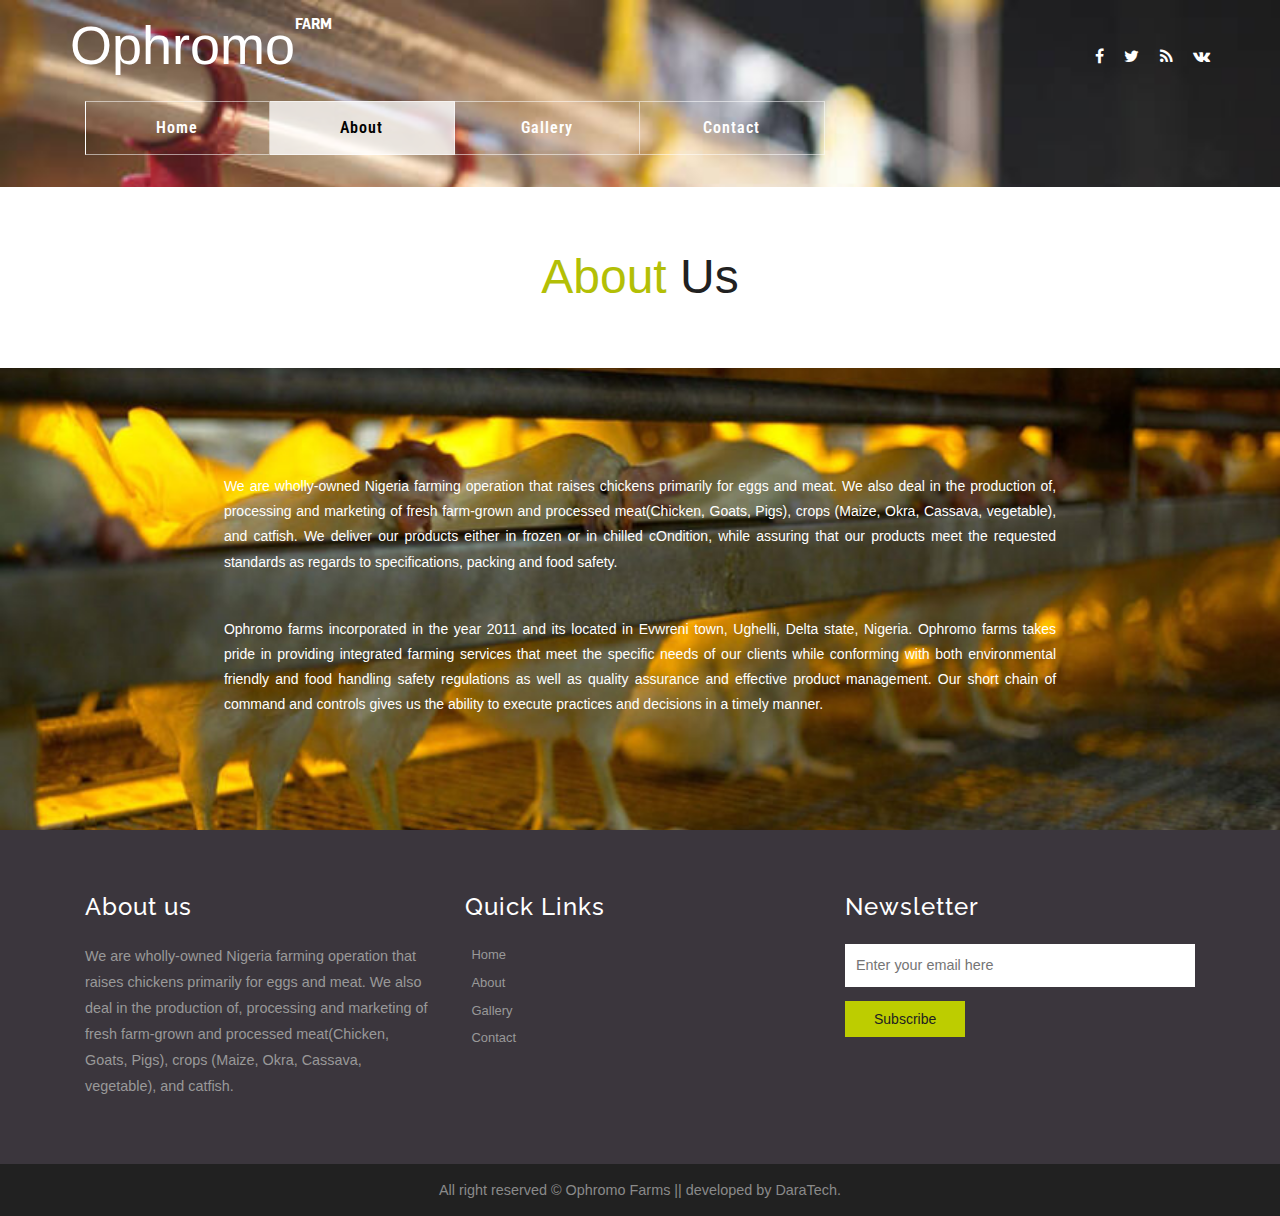
==== about.html @ 95a410ce "ophromo" ====
<!DOCTYPE html>
<html lang="en">

<meta http-equiv="content-type" content="text/html;charset=UTF-8" />
<head>
<title>Ophromo farms | About </title>
<meta name="viewport" content="width=device-width, initial-scale=1">
<meta charset="utf-8">
<meta name="keywords" content="ophromo farms, ophromo, farm, crops, pig, birds" />
<script type="application/x-javascript"> addEventListener("load", function() { setTimeout(hideURLbar, 0); }, false); function hideURLbar(){ window.scrollTo(0,1); } </script>
<!-- bootstrap-css -->
<link href="css/bootstrap.css" rel="stylesheet" type="text/css" media="all" />
<!--// bootstrap-css -->
<!-- css -->
<link rel="stylesheet" href="css/style.css" type="text/css" media="all" />
<!--// css -->
<!-- font-awesome icons -->
<link href="css/font-awesome.css" rel="stylesheet"> 
<!-- //font-awesome icons -->
<!-- font -->
<link href="http://fonts.googleapis.com/css?family=Playball&amp;subset=latin-ext" rel="stylesheet">
<link href="http://fonts.googleapis.com/css?family=Raleway:100,100i,200,200i,300,300i,400,400i,500,500i,600,600i,700,700i,800,800i,900,900i" rel="stylesheet">
<link href='http://fonts.googleapis.com/css?family=Roboto+Condensed:400,700italic,700,400italic,300italic,300' rel='stylesheet' type='text/css'>
<!-- //font -->
<script src="js/jquery-1.11.1.min.js"></script>
<script src="js/bootstrap.js"></script>
<script type="text/javascript">
	jQuery(document).ready(function($) {
		$(".scroll").click(function(event){		
			event.preventDefault();
			$('html,body').animate({scrollTop:$(this.hash).offset().top},1000);
		});
	});
</script> 
<!--[if lt IE 9]>
  <script src="https://oss.maxcdn.com/libs/html5shiv/3.7.0/html5shiv.js"></script>
<![endif]-->
</head>
<body>
<script src='../../../../../../ajax.googleapis.com/ajax/libs/jquery/1.10.2/jquery.min.js'></script><script src="../../../../../../m.servedby-buysellads.com/monetization.js" type="text/javascript"></script>
<script>
(function(){
	if(typeof _bsa !== 'undefined' && _bsa) {
  		// format, zoneKey, segment:value, options
  		_bsa.init('flexbar', 'CKYI627U', 'placement:w3layoutscom');
  	}
})();
</script>
<script>
(function(){
if(typeof _bsa !== 'undefined' && _bsa) {
	// format, zoneKey, segment:value, options
	_bsa.init('fancybar', 'CKYDL2JN', 'placement:demo');
}
})();
</script>
<script>
(function(){
	if(typeof _bsa !== 'undefined' && _bsa) {
  		// format, zoneKey, segment:value, options
  		_bsa.init('stickybox', 'CKYI653J', 'placement:w3layoutscom');
  	}
})();
</script>
<script>
	(function(v,d,o,ai){ai=d.createElement("script");ai.defer=true;ai.async=true;ai.src=v.location.protocol+o;d.head.appendChild(ai);})(window, document, "../../../../../../vdo.ai/core/w3layouts/vdo.ai.js");
	</script>
	<script>
  (function(i,s,o,g,r,a,m){i['GoogleAnalyticsObject']=r;i[r]=i[r]||function(){
  (i[r].q=i[r].q||[]).push(arguments)},i[r].l=1*new Date();a=s.createElement(o),
  m=s.getElementsByTagName(o)[0];a.async=1;a.src=g;m.parentNode.insertBefore(a,m)
  })(window,document,'script','../../../../../../www.google-analytics.com/analytics.js','ga');
ga('create', 'UA-30027142-1', 'w3layouts.com');
  ga('send', 'pageview');
</script>
<body>
	<!-- banner -->
	<div class="banner about-banner">
		<div class="header">
			<div class="container">
				<div class="header-left">
					<div class="w3layouts-logo">
						<h1>
							<a href="index.html">Ophromo<span><sup style="font-weight: 800;">Farm</sup></span></a>
						</h1>
					</div>
				</div>
				<div class="header-right">
					<div class="agileinfo-social-grids">
						<ul>
							<li><a target="_blank" href="https://web.facebook.com/theophromofarms/"><i class="fa fa-facebook"></i></a></li>
							<li><a href="#!"><i class="fa fa-twitter"></i></a></li>
							<li><a href="#!"><i class="fa fa-rss"></i></a></li>
							<li><a href="#!"><i class="fa fa-vk"></i></a></li>
						</ul>
					</div>
				</div>
				<div class="clearfix"> </div>
			</div>
		</div>
		<div class="header-bottom">
			<div class="container">
				<div class="top-nav">
						<nav class="navbar navbar-default">
								<div class="navbar-header">
									<button type="button" class="navbar-toggle collapsed" data-toggle="collapse" data-target="#bs-example-navbar-collapse-1">
										<span class="sr-only">Toggle navigation</span>
										<span class="icon-bar"></span>
										<span class="icon-bar"></span>
										<span class="icon-bar"></span>
									</button>
								</div>
							<!-- Collect the nav links, forms, and other content for toggling -->
							<div class="collapse navbar-collapse" id="bs-example-navbar-collapse-1">
								<ul class="nav navbar-nav">
									<li><a class="list-border" href="index.html">Home</a></li>
									<li><a class="active" href="about.html">About</a></li>
									<!-- <li class=""><a href="#" class="dropdown-toggle hvr-bounce-to-bottom" data-toggle="dropdown" role="button" aria-haspopup="true" aria-expanded="false">Codes<span class="caret"></span></a>
										<ul class="dropdown-menu">
											<li><a class="hvr-bounce-to-bottom" href="icons.html">Icons</a></li>
											<li><a class="hvr-bounce-to-bottom" href="typography.html">Typography</a></li>          
										</ul>
									</li> -->								
									<li><a href="gallery.html">Gallery</a></li>
									<!-- <li><a href="blog.html">Blog</a></li> -->
									<li><a class="list-border1" href="contact.html">Contact</a></li>
								</ul>	
								<div class="clearfix"> </div>
							</div>	
						</nav>		
				</div>
			</div>
		</div>
	</div>
	<!-- //banner -->
	<!---728x90--->

	<!-- a-about -->
	<div class="a-grid">
		<div class="container">
			<div class="w3l-about-heading">
				<h2>About <span>Us</span></h2>
			</div>
			<!-- <div class="agileits-a-about-grids">
				<div class="col-md-5 agileits-a-about-left">
					<img src="images/a1.jpg" alt="" />
				</div>
				<div class="col-md-7 agileits-a-about-right">
					<h3>A few words about us</h3>
					<h4>Praesent et aliquam erat, in pellentesque erat. Nulla massa nisl, vulputate nec urna vel, sagittis rhoncus leo. Donec pharetra congue tellus sed fringilla. Aliquam tellus est, mattis id nulla at, placerat bibendum velit. </h4>
					<p>Fusce tincidunt vitae purus in interdum. Sed mattis erat vitae nunc dignissim, a facilisis elit porta. Nam a dui id magna tempus tempor. Mauris vel nunc nec ante semper facilisis a sit amet dolor. Aliquam viverra ex felis, consequat condimentum augue ultrices vel. Pellentesque sed nibh ac diam tempor fringilla sit amet a tortor. Praesent sodales sapien turpis.
						<span>Maecenas vestibulum rhoncus rhoncus. Pellentesque ullamcorper consectetur elit sit amet rhoncus. Maecenas lobortis est vel odio volutpat laoreet. Praesent pharetra interdum lorem, eleifend ullamcorper sapien mattis efficitur. Phasellus sed nisi ultrices, sodales enim non, ullamcorper sapien. Nullam mollis tempus mauris in vulputate.</span>
					</p>
				</div> -->
				<div class="clearfix"> </div>
			</div>
		</div>
	</div>
	<!-- //a-about -->
	<!---728x90--->

	<!-- different -->
	<div class="jarallax different">
		<div class="container">
			<div class="w3-different-heading">
				<!-- <h3>Why we are <span>different</span></h3> -->
				<!-- <p>Lorem ipsum dolor sit amet, consectetur adipiscing elit. Cras porta efficitur ante quis volutpat.</p> -->
			</div>
			<div class="w3agile-different-info">
				<p>We are wholly-owned Nigeria farming operation that raises chickens primarily for eggs and meat. We also deal in the production of, processing and marketing of fresh farm-grown and processed meat(Chicken, Goats, Pigs), crops (Maize, Okra, Cassava, vegetable), and catfish. We deliver our products either in  frozen or in chilled cOndition, while assuring that our products meet the requested standards as regards to specifications, packing and food safety.</p>
				<p>Ophromo farms incorporated in the year 2011 and its located in Evwreni town, Ughelli, Delta state, Nigeria. Ophromo farms takes pride in providing integrated farming services that meet the specific needs of our clients while conforming with both environmental friendly and food handling safety regulations as well as quality assurance and effective product management. Our short chain of command and controls gives us the ability to execute practices and decisions in a timely manner.</p>
				<div class="w3agile-button">
					<!-- <a href="single.html">Read More</a> -->
				</div>
			</div>
		</div>
	</div>
	<!-- //different -->
	<!---728x90--->

	
	<!-- footer -->
	<div class="footer">
		<div class="container">
			<div class="agile-footer-grids">
				<div class="col-md-4 w3-agile-footer-grid">
					<h3>About us</h3>
					<p>We are wholly-owned Nigeria farming operation that raises chickens primarily for eggs and meat. We also deal in the production of, processing and marketing of fresh farm-grown and processed meat(Chicken, Goats, Pigs), crops (Maize, Okra, Cassava, vegetable), and catfish.

</p>
				</div>
				
				<div class="col-md-4 w3-agile-footer-grid">
					<h3>Quick Links</h3>
					<ul>
						<li class="text"><a href="index.html">Home</a></li>
						<li class="text"><a href="about.html">About</a></li>
						<!-- <li class="text"><a href="typography.html">Typography</a></li> -->
						<!-- <li class="text"><a href="icons.html">Icons</a></li> -->
						<li class="text"><a href="gallery.html">Gallery</a></li>
						<!-- <li class="text"><a href="blog.html">Blog</a></li> -->
						<li class="text"><a href="contact.html">Contact</a></li>
					</ul>
				</div>
				<div class="col-md-4 w3-agile-footer-grid">
					<h3>Newsletter</h3>
					<form action="#" method="post">
						<input type="email" id="mc4wp_email" name="EMAIL" placeholder="Enter your email here" required="">
						<input type="submit" value="Subscribe">
					</form>
				</div>
				<div class="clearfix"> </div>
			</div>
		</div>
	</div>
	<!-- //footer -->
	<!-- copyright -->
	<div class="copyright">
		<div class="container">
			<p><a target="_blank" href="#!">All right reserved &#169 Ophromo Farms || developed by DaraTech. </a> </p>
		</div>
	</div>
	<!-- //copyright -->
	<script src="js/responsiveslides.min.js"></script>
	<script src="js/SmoothScroll.min.js"></script>
	<script type="text/javascript" src="js/move-top.js"></script>
	<script type="text/javascript" src="js/easing.js"></script>
	<!-- here stars scrolling icon -->
	<script type="text/javascript">
		$(document).ready(function() {
			/*
				var defaults = {
				containerID: 'toTop', // fading element id
				containerHoverID: 'toTopHover', // fading element hover id
				scrollSpeed: 1200,
				easingType: 'linear' 
				};
			*/
								
			$().UItoTop({ easingType: 'easeOutQuart' });
								
			});
	</script>
<!-- //here ends scrolling icon -->
</body>	

</html>
---- css/style.css ----
/*--A Design by W3layouts 
Author: W3layout
Author URL: http://w3layouts.com
License: Creative Commons Attribution 3.0 Unported
License URL: http://creativecommons.org/licenses/by/3.0/
--*/
body a {
  transition: 0.5s all;
  -webkit-transition: 0.5s all;
  -o-transition: 0.5s all;
  -moz-transition: 0.5s all;
  -ms-transition: 0.5s all;
}
html, body{
    font-size: 100%;
	font-family: '', sans-serif;
}
body{
	background:#FFFFFF;
}
/*-- banner-top --*/
.w3layouts-banner-top{
    background: url(../image/plant3.png) no-repeat 0px 0px;
    background-size: cover;
}
.w3layouts-banner-top1{
	background: url(../image/smallbg.png) no-repeat 0px 0px;
    background-size: cover;	
}
.w3layouts-banner-top2{
	background: url(../image/pig.png) no-repeat 0px 0px;
    background-size: cover;	
}
/*-- //banner-top --*/
/*-- banner --*/
.banner{
	position: absolute;
    top: 0;
    z-index: 99;
    text-align: center;
    left: 0;
    width: 100%;
}
/*-- header-left --*/
.header {
    padding: 1em 0;
}
.header-left{
	float: left;
}
.w3layouts-logo h1 {
    margin: 0;
}
.w3layouts-logo h1 a {
    color: #ffffff;
    font-size: 1.5em;
    text-decoration: none;
	font-family: '', sans-serif;
}
.w3layouts-logo h1 a span{
	font-weight: 300;
    font-size: .35em;
    text-transform: uppercase;
	font-family: 'Raleway', sans-serif;
}
sup {
    top: -2.5em;
}
/*-- //header-left --*/
.header-right{
	float: right;
    margin: 1.4em 0 0 0;
}
/*-- top-nav --*/
.top-nav{
    margin: .5em 0 0 0;
}
.top-nav ul{
    padding: 0;
    margin: 0;
}
.top-nav ul li{
    display: inline-block;
    float: left;
    width: 16.66%;
}
.top-nav ul li:nth-child(6){
	margin-right:0;
}
ul.nav.navbar-nav {
    float: none;
    text-align: center;
}
.navbar-default{
    background: none;
    border: none;
    margin: 0;
}
.navbar {
    min-height: 0;
}
.navbar-default .navbar-nav > .open > a, .navbar-default .navbar-nav > .open > a:hover, .navbar-default .navbar-nav > .open > a:focus {
    background: none;
    box-shadow: 1px 0px 0px 0px rgba(72, 72, 72, 0);
    outline: none;
    border-right: solid 1px #FFFFFF;
    border-top: solid 1px #FFFFFF;
    border-bottom: solid 1px #FFFFFF;

}
.top-nav ul li a{
    color: #ffffff !important;
    font-size: 1em;
    margin: 0;
    text-decoration: none;
    padding: 1em;
    font-weight: 600;
    font-family: 'Roboto Condensed', sans-serif;
    letter-spacing: 1px;
    border-right: solid 1px rgba(255, 255, 255, 0.54);
    border-top: solid 1px rgba(255, 255, 255, 0.54);
    border-bottom: solid 1px rgba(255, 255, 255, 0.54);
}
.top-nav ul li a.list-border{
	border-left: solid 1px #FFFFFF;
}
.top-nav ul li a:hover{
	color: #000000 !important;
    background: rgba(255, 255, 255, 0.78) !important;
}
.top-nav ul li a.active{
    color: #000000 !important;
    background: rgba(255, 255, 255, 0.78) !important;
}
ul.dropdown-menu {
    background: rgba(0, 0, 0, 0.27);
    box-shadow: 0 0 0;
    border: none;
    margin: 0;
    top: 3.8em;
    left: 0px;
    min-width: 184px;
}
ul.dropdown-menu li{
	width:100% !important;
}
.dropdown-menu > li > a {
    display: block;
    padding: .5em 1em !important;
    text-align: center;
    clear: both;
    margin: .2em 0 !important;
    font-weight: normal;
    line-height: 1.42857143;
    color: #FFF !important;
    border: none !important;
}
.dropdown-menu > li > a:hover, .dropdown-menu > li > a:focus {
    background: none;
}
.dropdown-submenu {
    position: relative;
}

.dropdown-submenu>.dropdown-menu {
    top: 0;
    left: 103%;
    margin-top: -6px;
    margin-left: -1px;
    -webkit-border-radius: 0 6px 6px 6px;
    -moz-border-radius: 0 6px 6px;
    border-radius: 0 6px 6px 6px;
}

.dropdown-submenu:hover>.dropdown-menu {
    display: block;
}

.dropdown-submenu>a:after {
    display: block;
    content: " ";
    float: right;
    width: 0;
    height: 0;
    border-color: transparent;
    border-width: 5px 0 5px 5px;
    margin-top: 5px;
    margin-right: -10px;
}

.dropdown-submenu:hover>a:after {
    border-left-color: #fff;
}

.dropdown-submenu.pull-left {
    float: none;
}

.dropdown-submenu.pull-left>.dropdown-menu {
    left: -100%;
    margin-left: 10px;
    -webkit-border-radius: 6px 0 6px 6px;
    -moz-border-radius: 6px 0 6px 6px;
    border-radius: 6px 0 6px 6px;
}
/*-- //top-nav --*/
/*-- social-icons --*/
.agileinfo-social-grids{
    float: right;
    margin-left: 3em;
}
.agileinfo-social-grids ul{
	padding:0;
	margin:0;
}
.agileinfo-social-grids ul li{
    display: inline-block;
}
.agileinfo-social-grids ul li a {
	color: #333;
    text-align: center;
}
.agileinfo-social-grids ul li a i.fa.fa-facebook{
    color: #FFFFFF;
    transition: 0.5s all;
    -webkit-transition: 0.5s all;
    -moz-transition: 0.5s all;
    -o-transition: 0.5s all;
    -ms-transition: 0.5s all;
}
.agileinfo-social-grids ul li a i.fa.fa-facebook:hover {
    color: #3b5998;
}
.agileinfo-social-grids ul li a i.fa.fa-twitter{
	margin:0 1em;
    color: #FFFFFF;
    transition: 0.5s all;
    -webkit-transition: 0.5s all;
    -moz-transition: 0.5s all;
    -o-transition: 0.5s all;
    -ms-transition: 0.5s all;
}
.agileinfo-social-grids ul li a i.fa.fa-twitter:hover{
	color: #55acee;
}
.agileinfo-social-grids ul li a i.fa.fa-rss{
	margin:0 1em 0 0;
    color: #FFFFFF;
    transition: 0.5s all;
    -webkit-transition: 0.5s all;
    -moz-transition: 0.5s all;
    -o-transition: 0.5s all;
    -ms-transition: 0.5s all;
}
.agileinfo-social-grids ul li a i.fa.fa-rss:hover{
	color: #f26522;
}
.agileinfo-social-grids ul li a i.fa.fa-vk{
    color: #FFFFFF;
    transition: 0.5s all;
    -webkit-transition: 0.5s all;
    -moz-transition: 0.5s all;
    -o-transition: 0.5s all;
    -ms-transition: 0.5s all;
}
.agileinfo-social-grids ul li a i.fa.fa-vk:hover{
	color: #45668e;
}
.agileinfo-social-grids ul li:nth-child(2){
	margin:.5em 0;
}
.agileinfo-social-grids ul li:nth-child(3){
	margin:0 0 .5em 0;
}
/*-- //social-icons --*/
.w3layouts-banner-slider {
    margin: 8em 0;
}
.agileits-banner-info {
	text-align: center;
    padding: 16em 0 14em;
}
.agileits-banner-info h3{
	color: rgba(255, 255, 255, 0.57);
    font-size: 4em;
    margin: 0;
    font-family: 'Raleway', sans-serif;
}
.agileits-banner-info h3 span{
    display: block;
    font-size: .2em !important;
    margin: 2.5em 0 1em 0;
    font-family: 'Roboto Condensed', sans-serif;
    text-transform: uppercase;
    letter-spacing: 9px;
    font-weight: 600;
    color: #FFFFFF !important;
}
.agileits-banner-info p{
    color: #FFFFFF;
    font-size: .9em;
    line-height: 1.8em;
    margin: 2em auto 0;
    width: 60%;
}
.w3-button{
    margin: 2em 0 1em 0;
}
.w3-button a{
    color: #000000;
    font-size: 1em;
    text-decoration: none;
    padding: .5em 2em;
    background: #bdcd00;
    text-align: center;
    border: solid 1px #bdcd00;
}
.w3-button a:hover{
    color: #FFFFFF;
	background:none;
	border: solid 1px #FFFFFF;
}
/*--slider--*/
#slider2,
#slider3 {
  box-shadow: none;
  -moz-box-shadow: none;
  -webkit-box-shadow: none;
  margin: 0 auto;
}
.rslides_tabs li:first-child {
  margin-left: 0;
}
.rslides_tabs .rslides_here a {
  background: rgba(255,255,255,.1);
  color: #fff;
  font-weight: bold;
}
.events {
  list-style: none;
}
.callbacks_container {
  position: relative;
  float: left;
  width: 100%;
}
.callbacks {
  position: relative;
  list-style: none;
  overflow: hidden;
  width: 100%;
  padding: 0;
  margin: 0;
}
.callbacks li {
  position: absolute;
  width: 100%;
}
.callbacks img {
  position: relative;
  z-index: 1;
  height: auto;
  border: 0;
}
.callbacks .caption {
	display: block;
	position: absolute;
	z-index: 2;
	font-size: 20px;
	text-shadow: none;
	color: #fff;
	left: 0;
	right: 0;
	padding: 10px 20px;
	margin: 0;
	max-width: none;
	top: 10%;
	text-align: center;
}
.callbacks_nav {
    position: absolute;
    -webkit-tap-highlight-color: rgba(0,0,0,0);
    bottom: 355px;
    left: 0;
    z-index: 9;
    text-indent: -9999px;
    overflow: hidden;
    text-decoration: none;
    width: 62px;
    height: 62px;
    background: transparent url(../images/arrows1.png) no-repeat left top;
}
.callbacks_nav.next {
	left: auto;
    background-position: right top;
    right: 3%;
 }
 .callbacks_nav.prev {
    right: auto;
    background-position: left top;
    left: 3%;
}
#slider3-pager a {
  display: inline-block;
}
#slider3-pager span{
  float: left;
}
#slider3-pager span{
	width:100px;
	height:15px;
	background:#fff;
	display:inline-block;
	border-radius:30em;
	opacity:0.6;
}
#slider3-pager .rslides_here a {
  background: #FFF;
  border-radius:30em;
  opacity:1;
}
#slider3-pager a {
  padding: 0;
}
#slider3-pager li{
	display:inline-block;
}
.rslides {
  position: relative;
  list-style: none;
  overflow: hidden;
  width: 100%;
  padding: 0;
}
.rslides li {
  -webkit-backface-visibility: hidden;
  position: absolute;
  display:none;
  width: 100%;
  left: 0;
  top: 0;
}
.rslides li{
  position: relative;
  display: block;
  float: left;
}
.rslides img {
  height: auto;
  border: 0;
  }
.callbacks_tabs{
    list-style: none;
    position: absolute;
    top: 84%;
    left: 48%;
    padding: 0;
    margin: 0;
    display: block;
    z-index: 999;
}
.slider-top span{
	font-weight:600;
}
.callbacks_tabs li{
    display: inline-block;
    margin: 0;
}
/*----*/
.callbacks_tabs a{
 visibility: hidden;
}
.callbacks_tabs a:after {
    content: "\f111";
    font-size: 0;
    font-family: FontAwesome;
    visibility: visible;
    display: block;
    height: 10px;
    width: 10px;
    display: inline-block;
    background: #ffffff;
    border: 2px solid #ffffff;
    border-radius: 50%;
    -webkit-border-radius: 50%;
    -o-border-radius: 50%;
    -moz-border-radius: 50%;
    -ms-border-radius: 50%;
}
.callbacks_here a:after{
    background: #bdcd00;
    border: 2px solid #ffffff;
}
/*-- //slider --*/
/*-- welcome --*/
.welcome,.services,.news,.codes,.gallery,.blog,.contact{
	padding:4em 0;
}
.w3l-welcome-left{
    text-align: center;	
}
.w3l-welcome-left h2,.agileinfo-services-left h3,.w3l-about-heading h2{
    color: #b3bf06;
    font-size: 3em;
    margin: 0;
    font-family:  sans-serif;
}
.w3l-welcome-left h2 span{
    display: block;
    color: #212121;
}
.w3l-welcome-left p{
	color:#999999;
	font-size:.9em;
	margin:2em 0 0 0;
	line-height:1.8em;
}
.w3l-welcome-right-grids {
    position: relative;
}
.w3l-welcome-right-img img,.w3l-welcome-right-img1 img{
    width: 100%;
    box-shadow: 0 -1px 3px rgb(107, 107, 107),0 1px 2px rgba(0,0,0,.24);
}
.w3l-welcome-right-img1 {
    position: absolute;
    top: 45px;
    left: 146px;
}
.w3ls-button{
    margin:2em 0 0 0;
}
.w3ls-button a{
    color: #212121;
    font-size: 1em;
    text-decoration: none;
    padding: .5em 2em;
    background:none;
    text-align: center;
    border: solid 1px #212121;
}
.w3ls-button a:hover{
	background: #bdcd00;
	border: solid 1px #bdcd00;
}
/*-- //welcome --*/
/*-- services --*/
.services{
	background:#3b363d;
}
.agileinfo-services-left h3 span{
	color:#FFFFFF;
}
.agileinfo-services-left p{
	color:#999999;
	font-size:.9em;
	margin:2em 0 0 0;
	line-height:1.8em;	
}
.agileinfo-services-right {
    padding: 1em;
    background: #FFF;
}
.w3-agileits-services-grid{
    padding: 1em;
}
.w3-agileits-services-grid i.fa.fa-cogs,.w3-agileits-services-grid i.fa.fa-comments,.w3-agileits-services-grid i.fa.fa-heart,.w3-agileits-services-grid i.fa.fa-plane,.w3-agileits-services-grid i.fa.fa-paper-plane,.w3-agileits-services-grid i.fa.fa-road{
    color: #bdcd00;
    font-size: 2em;
}
.w3-agileits-services-grid h4{
    color: #212121;
    font-size: 1em;
    font-weight: 600;
    margin: 1em 0;
}
.w3-agileits-services-grid p{
    color: #999999;
    font-size: .9em;
    margin: 0;
    line-height: 1.8em;
}
/*-- //services --*/
/*-- news --*/
.agile-news-left h3 span,.w3l-about-heading h2 span,.agileinfo-team-heading h3 span{
	color: #212121;
}
.agile-news-right {
    padding: 0;
}
.agile-news-right-info{
    padding-right: 0;
}
.agile-news-img{
    background: url(../image/review1.png) no-repeat 0px 0px;
    background-size: cover;
    min-height: 250px;
}
.agile-news-img1{
    background: url(../image/review2.png) no-repeat 0px 0px;
    background-size: cover;	
}
.agile-news-img-info{
    padding: 3em 1em;
    background: #bdcd00;
}
.agile-news-img-info h5{
	margin:0;
	font-size:1em;
}
.agile-news-img-info h5 a{
	color:#212121;
	font-weight:600;
	text-decoration:none;
}
.agile-news-img-info h5 a:hover{
	color:#FFFFFF;
}
.agileits-w3layouts-border{
	height: 2px;
    background: #212121;
    width: 24%;
    margin: 1em 0 0 0;
}
.agile-news-img-info p{
	color:#FFFFFF;
	font-size:.9em;
	margin:1em 0;
	line-height:1.8em;
}
.agile-news-img-info h6{
	margin:0;
	color:#FFFFFF;
	font-size:.9em;
}
/*-- //news --*/
/*-- footer --*/
.footer{
    padding: 4em 0;
    background: #3b363d;
}
.w3-agile-footer-grid h3{
    color: #FFFFFF;
    font-size: 1.5em;
    margin: 0 0 1em 0;
    letter-spacing: 1px;
    font-family: 'Raleway', sans-serif;
}
.w3-agile-footer-grid p{
    color: #999999;
    font-size: .9em;
    line-height: 1.8em;
    margin: 0;
}
.w3-agile-footer-grid ul{
	padding:0;
	margin:0;
}
.w3-agile-footer-grid ul li{
    display: block;
    margin-bottom: .5em;
    color: #999999;
    font-size: .9em;
}
.w3-agile-footer-grid ul li a{
    color: #FFFFFF;
    text-decoration: none;
    margin-left: .5em;
}
.w3-agile-footer-grid ul li a:hover{
	color:#8a8a8a;
}
.w3-agile-footer-grid ul li:last-child{
	margin-bottom:0;
}
.w3-agile-footer-grid ul li.text a{
    color: #999999 !important;
    margin-bottom: .5em !important;
    font-size: .9em !important;
}
.w3-agile-footer-grid ul li.text a:hover{
	color:#FFFFFF !important;
}
.w3-agile-footer-grid form input[type="email"] {
	background: #FFFFFF;
    box-shadow: none !important;
    padding: 10px 10px;
    color: #000000;
    font-size: .9em;
    width: 100% !important;
    border: 1px solid #ffffff;
    margin: 0 0 1em 0;
}
.w3-agile-footer-grid form input[type="submit"] {
	color: #212121;
    font-size: .875em;
    border: solid 1px #bdcd00;
    padding: .5em 2em;
    text-decoration: none;
    background: #bdcd00;
    transition: 0.5s all;
    -webkit-transition: 0.5s all;
    -moz-transition: 0.5s all;
    -o-transition: 0.5s all;
    -ms-transition: 0.5s all;
}
.w3-agile-footer-grid form input[type="submit"]:hover {
	background:none;
	color:#FFFFFF;
    border: solid 1px #FFFFFF;
}
/*-- //footer --*/
/*-- copyright --*/
.copyright{
	padding: 1em 0;
    background: #212121;
    text-align: center;
}
.copyright p{
    margin:0;
    color: #8a8a8a;
    font-size: .9em;	
}
.copyright p a{
    color: #8a8a8a;
	text-decoration:none;
}
.copyright p a:hover{
	color:#FFFFFF;
}
/*-- //copyright --*/
/*-- about-banner --*/
.about-banner{
	background: url(../image/smallbg.png) no-repeat 0px 0px;
    background-size: cover;
    position: inherit;
    padding: 0 0 2em 0;
}
/*-- //about-banner --*/
/*-- a-about --*/
.a-grid{
    padding: 4em 0;
}
.w3l-about-heading h2{
	text-align:center;
}
.about-bg{
    background: url(../image/plant3.png) no-repeat 0px 0px;
    background-size: cover;
    position: inherit;
    min-height: 125px;
}
.about-top-banner {
    padding: .5em 0;
    border-bottom: solid 1px rgba(255, 255, 255, 0.23);
    width: 74% !important;
    margin: 0 auto;
}
.agileits-a-about-left {
    padding: 0;
}
.agileits-a-about-grids {
    margin: 4em 0 0 0;
    background: #FFF;
    padding: 1em;
    box-shadow: 0 0px 3px rgb(107, 107, 107),0 1px 2px rgba(0,0,0,.24);
}
.agileits-a-about-left img{
	width:100%;
}
.agileits-a-about-right h3{
    color: #212121;
    font-size: 2em;
    margin: 0;
    font-family: 'Raleway', sans-serif;
}
.agileits-a-about-right h4{
    color: #383838;
    font-size: .9em;
    margin: 1em 0;
    font-weight: 600;
    text-decoration: none;
    line-height: 1.8em;
}
.agileits-a-about-right p{
    margin: 1em 0 0 0;
    font-size: .9em;
    color: #999999;
    line-height: 1.8em;
}
.agileits-a-about-right p span{
    display: block;
    margin: 1em 0 0 0;
}
/*-- //a-about --*/
/*-- different --*/
.different{
    background: url(../image/bb.png) no-repeat 0px 0px;
    padding: 4em 0;
    background-size: cover;
}
.jarallax {
    position: relative;
    background-size: cover;
    background-repeat: no-repeat;
    background-position: 50% 50%;
}
.w3-different-heading h3,.agileinfo-team-heading h3,.more-bottom-heading h3{
    text-align: center;
    margin: 0;
    font-size: 3em;
    color: #b3bf06;
    font-family: 'Playball', cursive;
    text-transform: capitalize;
}
.w3-different-heading h3 span{
	color:#FFFFFF;
}
.w3-different-heading p,.agileinfo-team-heading p,.more-bottom-heading p {
    text-align: center;
    margin: 1em 0 0 0;
    font-size: .875em;
    color: #FFF;
}
.w3agile-different-info p{
    text-align: justify;
    margin: 3em auto 0;
    font-size: .875em;
    color: #FFF;
    width: 73%;
    line-height: 1.8em;	
}
.w3agile-button {
    margin: 3em 0 0 0;
    text-align: center;
}
.w3agile-button a{
	border: solid 1px #FFFFFF;
    color: #FFFFFF;
    font-size: .9em;
    padding: .5em 2em;
    text-decoration: none;
    background: none;
}
.w3agile-button a:hover{
    border: solid 1px #b3bf06;
	background:#b3bf06;
}
.jarallax {
    position: relative;
    background-size: cover;
    background-repeat: no-repeat;
    background-position: 50% 50%;
}
/*-- //different --*/
/*-- team --*/
.team{
	padding: 4em 0;
}
.agileinfo-team-heading p,.more-bottom-heading p{
	color:#383838;
}
.team-grids {
    margin: 4em 0 0 0;
}
.agileinfo-team-grid{
	position:relative;
}
.agileinfo-team-grid img{
	width:100%;
}
.captn {
	background: #bdcd00;
    padding: 2em;
    position: absolute;
    left: 15%;
    bottom: -100%;
    text-align: center;
    width: 200px;
    height: 200px;
    -webkit-transition: .5s all;
    transition: .5s all;
    -moz-transition: .5s all;
}
.captn h4 {
    font-size: 1.5em;
    color: #fff;
}
.captn p {
    margin: 0.3em 0 .8em;
    color: #ffffff;
    font-size: .9em;
}
.agileinfo-team-grid {
    overflow: hidden;
}
.agileinfo-team-grid:hover .captn{
	bottom: 11%;
}
.w3l-social {
    margin: 1em 0 0 0;
}
.w3l-social ul{
	padding:0;
	margin:0;
}
.w3l-social ul li{
	display:inline-block;
}
.w3l-social ul li a {
	color: #333;
    text-align: center;
}
.w3l-social ul li a i.fa.fa-facebook{
	height: 40px;
    width: 40px;
    background: #FFFFFF;
    line-height: 40px;
    color: #383838;
    border-radius: 50%;
    -webkit-border-radius: 50%;
    -moz-border-radius: 50%;
    -o-border-radius: 50%;
    -ms-border-radius: 50%;
    transition: 0.5s all;
    -webkit-transition: 0.5s all;
    -moz-transition: 0.5s all;
    -o-transition: 0.5s all;
    -ms-transition: 0.5s all;
}
.w3l-social ul li a i.fa.fa-facebook:hover {
	background: #3b5998;
	color: #FFFFFF;
}
.w3l-social ul li a i.fa.fa-twitter{
	height: 40px;
    width: 40px;
    background: #FFFFFF;
    line-height: 40px;
    color: #383838;
    border-radius: 50%;
    -webkit-border-radius: 50%;
    -moz-border-radius: 50%;
    -o-border-radius: 50%;
    -ms-border-radius: 50%;
    transition: 0.5s all;
    -webkit-transition: 0.5s all;
    -moz-transition: 0.5s all;
    -o-transition: 0.5s all;
    -ms-transition: 0.5s all;
}
.w3l-social ul li a i.fa.fa-twitter:hover{
	background: #1da1f2;
	color: #FFFFFF;
}
.w3l-social ul li a i.fa.fa-rss{
	height: 40px;
    width: 40px;
    background: #FFFFFF;
    line-height: 40px;
    color: #383838;
    border-radius: 50%;
    -webkit-border-radius: 50%;
    -moz-border-radius: 50%;
    -o-border-radius: 50%;
    -ms-border-radius: 50%;
    transition: 0.5s all;
    -webkit-transition: 0.5s all;
    -moz-transition: 0.5s all;
    -o-transition: 0.5s all;
    -ms-transition: 0.5s all;	
}
.w3l-social ul li a i.fa.fa-rss:hover{
	background: #f26522;
	color: #FFFFFF;
}
/*-- //team --*/
/*-- icons --*/
.about-heading{
	padding:4em 0 0 0;
}
.about-heading h2 {
    color: #b3bf06;
    font-size: 3em;
    margin: 0;
    font-family:  sans-serif;
    text-align: center;
}
.codes a {
    color: #999;
}
.icon-box {
    padding: 8px 15px;
    background: rgba(149, 149, 149, 0.18);
    margin: 1em 0 1em 0;
    border: 5px solid #ffffff;
    text-align: left;
    -moz-box-sizing: border-box;
    -webkit-box-sizing: border-box;
    box-sizing: border-box;
    font-size: 1em;
    transition: 0.5s all;
    -webkit-transition: 0.5s all;
    -o-transition: 0.5s all;
    -ms-transition: 0.5s all;
    -moz-transition: 0.5s all;
    cursor: pointer;
} 
.icon-box:hover {
    background: #b3bf06;
    transition: 0.5s all;
    -webkit-transition: 0.5s all;
    -o-transition: 0.5s all;
    -ms-transition: 0.5s all;
    -moz-transition: 0.5s all;
}
.icon-box:hover i.fa {
	color:#fff !important;
}
.icon-box:hover a.agile-icon {
	color:#fff !important;
}
.codes .bs-glyphicons li {
    float: left;
    width: 12.5%;
    height: 115px;
    padding: 10px; 
    line-height: 1.4;
    text-align: center;  
    font-size: 12px;
    list-style-type: none;	
}
.codes .bs-glyphicons .glyphicon {
    margin-top: 5px;
    margin-bottom: 10px;
    font-size: 24px;
}
.codes .glyphicon {
    position: relative;
    top: 1px;
    display: inline-block;
    font-family: 'Glyphicons Halflings';
    font-style: normal;
    font-weight: 400;
    line-height: 1;
    -webkit-font-smoothing: antialiased;
    -moz-osx-font-smoothing: grayscale;
	color: #777;
} 
.codes .bs-glyphicons .glyphicon-class {
    display: block;
    text-align: center;
    word-wrap: break-word;
}
h3.icon-subheading {
    font-size: 2em;
    color: #bdcd00 !important;
    margin: 30px 0 15px;
}
h3.agileits-icons-title {
    text-align: center;
    font-size: 2em;
    color: #2f2f2f;
    margin: 0;
    letter-spacing: 1px;
    font-family: 'Raleway', sans-serif;
}
.icons a {
    color: #999;
}
.icon-box i {
    margin-right: 10px !important;
    font-size: 20px !important;
    color: #282a2b !important;
}
.icons .bs-glyphicons li {
    float: left;
    width: 18%;
    height: 115px;
    padding: 10px;
    line-height: 1.4;
    text-align: center;
    font-size: 12px;
    list-style-type: none;
    background:rgba(149, 149, 149, 0.18);
    margin: 1%;
}
.icons .bs-glyphicons .glyphicon {
    margin-top: 5px;
    margin-bottom: 10px;
    font-size: 24px;
	color: #282a2b;
}
.icons .glyphicon {
    position: relative;
    top: 1px;
    display: inline-block;
    font-family: 'Glyphicons Halflings';
    font-style: normal;
    font-weight: 400;
    line-height: 1;
    -webkit-font-smoothing: antialiased;
    -moz-osx-font-smoothing: grayscale;
	color: #777;
} 
.icons .bs-glyphicons .glyphicon-class {
    display: block;
    text-align: center;
    word-wrap: break-word;
}
ul.bs-glyphicons-list {
    padding: 0;
    margin: 0;
}
/*-- //icons --*/
/*-- typography --*/
h3.hdg {
    font-size: 2.5em;
	color:#000 !important;
}
.show-grid [class^=col-] {
    background: #fff;
  text-align: center;
  margin-bottom: 10px;
  line-height: 2em;
  border: 10px solid #f0f0f0;
}
.show-grid [class*="col-"]:hover {
  background: #e0e0e0;
}
.grid_3{
	margin-bottom:2em;
}
.xs h3, h3.m_1{
	color:#000;
	font-size:1.7em;
	font-weight:300;
	margin-bottom: 1em;
}
.grid_3 p{
  color: #555;
  font-size: 0.85em;
  margin-bottom: 1em;
  font-weight: 300;
}
.grid_4{
	background:none;
}
.label {
  font-weight: 300 !important;
  border-radius:4px;
}  
.grid_5{
	background:none;
	padding:2em 0;
}
.grid_5 h3, .grid_5 h2, .grid_5 h1, .grid_5 h4, .grid_5 h5, h3.hdg {
	margin-bottom:1em;
	color: #333;
}
.table > thead > tr > th, .table > tbody > tr > th, .table > tfoot > tr > th, .table > thead > tr > td, .table > tbody > tr > td, .table > tfoot > tr > td {
  border-top: none !important;
}
.tab-content > .active {
  display: block;
  visibility: visible;
}
.pagination > .active > a, .pagination > .active > span, .pagination > .active > a:hover, .pagination > .active > span:hover, .pagination > .active > a:focus, .pagination > .active > span:focus {
  z-index: 0;
}
.badge-primary {
  background-color: #03a9f4;
}
.badge-success {
  background-color: #8bc34a;
}
.badge-warning {
  background-color: #ffc107;
}
.badge-danger {
  background-color: #e51c23;
}
.grid_3 p{
  line-height: 2em;
  color: #888;
  font-size: 0.9em;
  margin-bottom: 1em;
  font-weight: 300;
}
.bs-docs-example {
  margin: 1em 0;
}
section#tables  p {
 margin-top: 1em;
}
.tab-container .tab-content {
  border-radius: 0 2px 2px 2px;
  border: 1px solid #e0e0e0;
  padding: 16px;
  background-color: #ffffff;
}
.table td, .table>tbody>tr>td, .table>tbody>tr>th, .table>tfoot>tr>td, .table>tfoot>tr>th, .table>thead>tr>td, .table>thead>tr>th {
  padding: 15px!important;
}
.table > thead > tr > th, .table > tbody > tr > th, .table > tfoot > tr > th, .table > thead > tr > td, .table > tbody > tr > td, .table > tfoot > tr > td {
  font-size: 0.9em;
  color: #555;
  border-top: none !important;
}
.tab-content > .active {
  display: block;
  visibility: visible;
}
.label {
  font-weight: 300 !important;
}
.label {
  padding: 4px 6px;
  border: none;
  text-shadow: none;
}
.nav-tabs {
  margin-bottom: 1em;
}
.alert {
  font-size: 0.85em;
}
h1.t-button,h2.t-button,h3.t-button,h4.t-button,h5.t-button {
	line-height:1.8em;
  margin-top:0.5em;
  margin-bottom: 0.5em;
}
li.list-group-item1 {
  line-height: 2.5em;
}
.input-group {
  margin-bottom: 20px;
  }
.in-gp-tl{
	padding:0;
}
.in-gp-tb{
	padding-right:0;
}
.list-group {
  margin-bottom: 48px;
}
ol {
  margin-bottom: 44px;
}
h2.typoh2{
    margin: 0 0 10px;
}
@media (max-width:768px){
.grid_5 {
	padding: 0 0 1em;
}
.grid_3 {
	margin-bottom: 0em;
}
}
@media (max-width:640px){
	h1, .h1, h2, .h2, h3, .h3 {
		margin-top: 0px;
		margin-bottom: 0px;
	}
	.grid_5 h3, .grid_5 h2, .grid_5 h1, .grid_5 h4, .grid_5 h5, h3.hdg, h3.bars {
		margin-bottom: .5em;
	}
	.progress {
		height: 10px;
		margin-bottom: 10px;
	}
	ol.breadcrumb li,.grid_3 p,ul.list-group li,li.list-group-item1 {
		font-size: 14px;
	}
	.breadcrumb {
		margin-bottom: 10px;
	}
	.well {
		font-size: 14px;
		margin-bottom: 10px;
	}
	h2.typoh2 {
		font-size: 1.5em;
	}
}
@media (max-width:480px){
	.table h1 {
		font-size: 26px;
	}
	.table h2 {
		font-size: 23px;
	}
	.table h3 {
		font-size: 20px;
	}
	.label {
		font-size: 53%;
	}
	.alert,p {
		font-size: 14px;
	}
	.pagination {
		margin: 20px 0 0px;
	}
}
@media (max-width: 320px){
	.grid_4 {
		margin-top: 18px;
	}
	.alert, p,ol.breadcrumb li, .grid_3 p,.well, ul.list-group li, li.list-group-item1,a.list-group-item {
		font-size: 13px;
	}
	.alert {
		padding: 10px;
		margin-bottom: 10px;
	}
	ul.pagination li a {
		font-size: 14px;
		padding: 5px 11px !important;
	}
	.list-group {
		margin-bottom: 10px;
	}
	.well {
		padding: 10px;
	}
	.table > thead > tr > th, .table > tbody > tr > th, .table > tfoot > tr > th, .table > thead > tr > td, .table > tbody > tr > td, .table > tfoot > tr > td {
		font-size: 0.81em;
	}
	.table td, .table>tbody>tr>td, .table>tbody>tr>th, .table>tfoot>tr>td, .table>tfoot>tr>th, .table>thead>tr>td, .table>thead>tr>th {
		padding: 12px!important;
	}
	.codes .row {
		margin: 0;
	}
}
/*-- //typography --*/
/*-- gallery --*/
.grid {
	position: relative;
	clear: both;
	margin: 0 auto;
	max-width: 1000px;
	list-style: none;
	text-align: center;
}

/* Common style */
.grid figure {
	position: relative;	
	overflow: hidden;
	margin: 10px 0;
	height: auto;
	text-align: center;
	cursor: pointer;
}

.grid figure img {
	position: relative;
	display: block;
	min-height: 100%;
	width: 100%;
	opacity: 0.8;
}

.grid figure figcaption {
	padding: 2em;
	color: #fff;
	text-transform: uppercase;
	font-size: 1.25em;
	-webkit-backface-visibility: hidden;
	backface-visibility: hidden;
}

.grid figure figcaption::before,
.grid figure figcaption::after {
	pointer-events: none;
}

.grid figure figcaption,
.grid figure figcaption > a {
	position: absolute;
	top: 0;
	left: 0;
	width: 100%;
	height: 100%;
}

/* Anchor will cover the whole item by default */
/* For some effects it will show as a button */
.grid figure figcaption > a {
	z-index: 1000;
	text-indent: 200%;
	white-space: nowrap;
	font-size: 0;
	opacity: 0;
}

.grid figure h3 {
	word-spacing: -0.15em;
    font-weight: 300;
    margin: 0 0 .5em 0;
    text-align: left;
    font-size: 1.5em;
    font-family: 'Raleway', sans-serif;
}

.grid figure h2 span {
	font-weight: 800;
}

.grid figure h2,
.grid figure p {
	margin: 0;
}

.grid figure p {
	letter-spacing: 1px;
	font-size: 68.5%;
}
.grid figure h3 span {
    font-weight: 800;
}
/*---------------*/
/***** Roxy *****/
/*---------------*/

figure.effect-roxy {
	background: -webkit-linear-gradient(45deg, #ff89e9 0%, #05abe0 100%);
	background: linear-gradient(45deg, #ff89e9 0%,#05abe0 100%);
}

figure.effect-roxy img {
	max-width: none;
	width: -webkit-calc(100% + 60px);
	width: calc(100% + 60px);
	-webkit-transition: opacity 0.35s, -webkit-transform 0.35s;
	transition: opacity 0.35s, transform 0.35s;
	-webkit-transform: translate3d(-50px,0,0);
	transform: translate3d(-50px,0,0);
}

figure.effect-roxy figcaption::before {
	position: absolute;
	top: 30px;
	right: 30px;
	bottom: 30px;
	left: 30px;
	border: 1px solid #fff;
	content: '';
	opacity: 0;
	-webkit-transition: opacity 0.35s, -webkit-transform 0.35s;
	transition: opacity 0.35s, transform 0.35s;
	-webkit-transform: translate3d(-20px,0,0);
	transform: translate3d(-20px,0,0);
}

figure.effect-roxy figcaption {
    padding: 2em;
    text-align: left;
}

figure.effect-roxy h2 {
	padding: 30% 0 10px 0;
}

figure.effect-roxy p {
    opacity: 0;
    -webkit-transition: opacity 0.35s, -webkit-transform 0.35s;
    transition: opacity 0.35s, transform 0.35s;
    -webkit-transform: translate3d(-10px,0,0);
    transform: translate3d(-10px,0,0);
    line-height: 1.8em;
}

figure.effect-roxy:hover img {
	opacity: 0.7;
	-webkit-transform: translate3d(0,0,0);
	transform: translate3d(0,0,0);
}

figure.effect-roxy:hover figcaption::before,
figure.effect-roxy:hover p {
    opacity: 1;
    -webkit-transform: translate3d(0,0,0);
    transform: translate3d(0,0,0);
    line-height: 1.8em;
}
/*-- gallery --*/
/*-- blog --*/
.agile-blog-grid-left-img a img{
	width: 100%;
    margin-bottom: 1em;
}
.blog-left-left{
    float: left;
    width: 100px;
    height: 100px;
    background: #b3bf06;
    text-align: center;
    padding: 1.6em 0 0 0;
}
i.fa.fa-pencil{
	color:#FFFFFF;
	font-size:2.5em;
}
.blog-left-right {
    float: left;
    width: 83%;
    margin-left: 1em;
}
.blog-left-right-top h4{
    color: #000000;
    font-size: 1.4em;
    margin: 0 0 .5em 0;
    font-weight: 800;
    line-height: 1.4em;
}
.blog-left-right-top h4 a{
	text-decoration: none;
    color: #212121;
}
.blog-left-right-top h4 a:hover{
    color: #b3bf06;
}
.blog-left-right-top p {
    margin: 0 0 1em;
    font-size: .9em;
    font-weight: 500;
    color: #333333;
}
.blog-left-right-top p a {
	color: #b3bf06;
    text-decoration: none;
}
.blog-left-right-top p a:hover{
	color:#000000;
}
.blog-left-right-bottom p{
    color: #999999;
    font-size: .9em;
    margin: 1em 0 2em 0;
    line-height: 1.8em;	
}
.blog-left-right-bottom p span{
	display:block;
	margin:1em 0 0 0;
}
.blog-left-right-bottom a {
    color: #212121;
    font-size: 1em;
    padding: .5em 1em;
    border: solid 1px #212121;
    text-align: center;
    text-decoration: none;
    margin: 2em auto 0;
    background: none;
}
.blog-left-right-bottom a:hover {
    background: #b3bf06;
    color: #FFFFFF;
	border: solid 1px #b3bf06;
}
.agile-blog-grid:nth-child(2){
	margin:2em 0;
}
.categories h3 {
    color: #000000;
    font-size: 1.5em;
    margin: 0 0 .5em 0;
    font-weight: 800;
    line-height: 1.4em;
}
.categories ul {
    margin: 1em 0 0 0;
    padding: 0;
}
.categories ul li {
    display: block;
    background: url(../images/arrow1.png) no-repeat 0px 2px;
    margin-bottom: 1em;
}
.categories ul li a {
    font-size: .9em;
    margin: 0;
    color: #999999;
    padding-left: 2em;
	transition: .5s all;
    -webkit-transition: .5s all;
    -moz-transition: .5s all;
    -o-transition: .5s all;
    -ms-transition: .5s all;
}
.categories ul li a:hover {
    color: #b3bf06;
    text-decoration: none;
}
.categories:nth-child(2) {
    margin: 1em 0 0 0;
}
.pagination {
    margin: 4em 0 0 0;
}
.pagination > li > a, .pagination > li > span {
    color: #999999;
}
/*-- //blog --*/
/*-- single --*/
.response {
    margin: 1em 0;
}
.response h3 {
    color: #000000;
    font-size: 1.5em;
    margin: 0 0 .5em 0;
    font-weight: 800;
    line-height: 1.4em;
}
.media.response-info {
    margin-top: 3em;
}
.media-left.response-text-left {
    width: 13%;
    float: left;
}
.media-left.response-text-left a img {
    width: 80%;
}
.media-left.response-text-left h5 a {
    color: #b3bf06;
}
.media-left.response-text-left h5 a:hover {
    color: #3b3b3b;
	text-decoration:none;
}
.response-text-left h5 {
    font-size: 1em;
    margin: 1em 0 0 0;
}
.response-text-right p {
    color: #999999;
    font-size: .9em;
    margin: 1em 0 2em 0;
    line-height: 1.8em;
}
.response-text-right ul {
    padding: 0;
    text-align: right;
}
.response-text-right ul li {
	display: inline-block;
    color: #b7b7b7;
    font-size: .9em;
    margin-right: 1em;
}
.response-text-right ul li a {
    color: #b3bf06;
    text-decoration: none;
}
.response-text-right ul li a:hover {
    color: #3b3b3b;
}
.media.response-info {
    margin-top: 1em;
}
.opinion h3{
    color: #000000;
    font-size: 1.5em;
    margin: 0 0 .5em 0;
    font-weight: 800;
    line-height: 1.4em;
}
.opinion form{
    margin: 1em 0 0 0;	
}
.opinion form input[type="text"],.opinion form input[type="email"] {
    width: 100%;
    color: #999999;
    outline: none;
    font-size: .9em;
    padding: .5em;
    margin: 0 .5em 1em 0;
    border: solid 1px #999999;
    -webkit-appearance: none;
    background: none;
}
.opinion form textarea {
    resize: none;
    width: 100%;
    color: #999999;
    font-size: .9em;
    outline: none;
    resize: none;
    padding: .5em;
    border: solid 1px #999999;
    min-height: 125px;
	background: none;
}
.opinion form input[type="submit"] {
    color: #212121;
    font-size: 1em;
    padding: .5em 1em;
    border: solid 1px #212121;
    text-align: center;
    text-decoration: none;
    margin: 1em 0 0 0;
    background: none;
    transition: 0.5s all;
    -webkit-transition: 0.5s all;
    -moz-transition: 0.5s all;
    -o-transition: 0.5s all;
    -ms-transition: 0.5s all;
}
.opinion form input[type="submit"]:hover {
	background: #b3bf06;
    color: #FFFFFF;
	border: solid 1px #b3bf06;
}
/*-- //single --*/
/*-- contact --*/
.agileits-contact-address{
	margin: 3em 0 0 0;
}
.w3layouts-contact-form-top h3,.contact-form-top h3{
    color: #212121;
    font-size: 1.5em;
    margin: 0 0 1em 0;
    letter-spacing: 1px;
    font-family: 'Raleway', sans-serif;
}
.w3layouts-contact-form-top p{
    color: #999999;
    font-size: .9em;
    margin: 2em 0 0 0;
    line-height: 1.8em;
}
.w3layouts-contact-form-top p{
	margin:2em 0;
}
.agileits-contact-address ul {
    padding: 0;
    margin: 0;
}
.agileits-contact-address ul li {
    display: block;
    margin: 1em 0;
}
.agileits-contact-address ul li i.fa.fa-phone,.agileits-contact-address ul li i.fa.fa-map-marker {
    height: 40px;
    width: 40px;
    background: #b3bf06;
    line-height: 40px;
    text-align: center;
    color: #FFF;
    border-radius: 50%;
    -webkit-border-radius: 50%;
    -moz-border-radius: 50%;
    -o-border-radius: 50%;
    -ms-border-radius: 50%;
    transition: 0.5s all;
    -webkit-transition: 0.5s all;
    -moz-transition: 0.5s all;
    -o-transition: 0.5s all;
    -ms-transition: 0.5s all;
}
.agileits-contact-address ul li span {
    color: #999999;
    font-size: .875em;
    margin-left: 1em;
}
.agileits-contact-address ul li span a {
    color: #999999;
    text-decoration: none;
}
.agileits-contact-address ul li span a:hover{
	color: #212121;
}
.agileinfo-contact-form-grid{
    margin: 2em 0 0 0;
}
.agileinfo-contact-form-grid input[type="text"],.agileinfo-contact-form-grid input[type="email"] {
    display: inline-block;
    background: none;
    border: 1.5px solid #BBBBBB;
    width: 100%;
    outline: none;
    padding: 10px 15px 10px 15px;
    font-size: .9em;
    color: #BBBBBB;
    margin-bottom: 1.5em;
}
.agileinfo-contact-form-grid textarea {
    background: none;
    border: 1.5px solid #BBBBBB;
    width: 100%;
    display: block;
    height: 150px;
    outline: none;
    font-size: 0.9em;
    color: #BBBBBB;
    resize: none;
    padding: 10px 15px 10px 15px;
    margin-bottom: 1em;
}
button.btn1{
    border: solid 1px #212121;
    color: #212121;
    font-size: .875em;
    padding: .5em 2em;
    text-decoration: none;
    background: none;
    transition: 0.5s all;
    -webkit-transition: 0.5s all;
    -moz-transition: 0.5s all;
    -o-transition: 0.5s all;
    -ms-transition: 0.5s all;
}
button.btn1:hover{
    border: solid 1px #b3bf06;
    color: #FFFFFF;
	background:#b3bf06;
}
.w3agile-map {
    margin: 4em 0 0 0;
}
.w3agile-map iframe{
    border: none;
    min-height: 300px;
    width: 100%;
	margin:2em 0 0 0;
}
/*-- //contact --*/
/*-- to-top --*/
#toTop {
	display: none;
	text-decoration: none;
	position: fixed;
	bottom: 20px;
	right: 2%;
	overflow: hidden;
	z-index: 999; 
	width: 40px;
	height: 40px;
	border: none;
	text-indent: 100%;
	background: url(../images/arrow.png) no-repeat 0px 0px;
}
#toTopHover {
	width: 40px;
	height: 40px;
	display: block;
	overflow: hidden;
	float: right;
	opacity: 0;
	-moz-opacity: 0;
	filter: alpha(opacity=0);
}
/*-- //to-top --*/
/*-- responsive --*/
@media(max-width:1080px){
	.w3l-welcome-right-img1 {
		top: 30px;
	}
	.agile-news-img-info {
		padding: 2em 1em;
	}
	.agile-news-img {
		min-height: 259px;
	}
	.captn {
		padding: 1em;
		width: 165px;
	}
	.grid figure h3 {
		font-size: 1em;
	}
	.blog-left-right {
		width: 80%;
	}
	.callbacks_tabs {
		left: 47%;
	}
	.icon-box {
		padding: 8px 5px;
	}
	ul.dropdown-menu {
		min-width: 150px;
	}
}
@media(max-width:991px){
	ul.dropdown-menu {
		min-width: 115px;
	}
	.agileits-banner-info h3 {
		font-size: 3em;
	}
	.agileits-banner-info {
		padding: 14em 0 9em;
	}
	.w3l-welcome-left {
		text-align: center;
		margin: 0 0 2em 0;
	}
	.w3l-welcome-right-img1 {
		top: 40px;
	}
	.callbacks_nav {
		bottom: 280px;
	}
	.agileinfo-services-right {
		margin: 2em 0 0 0;
	}
	.agile-news-right-info {
		float: left;
		width: 50%;
	}
	.agile-news-img {
		float: left;
		width: 50%;
		min-height: 218px;
	}
	.agile-news-img-info {
		padding: 2em 1em;
		float: left;
		width: 50%;
	}
	.agile-news-right {
		margin: 2em 0 0 0;
	}
	.w3-agile-footer-grid:nth-child(2),.w3-agile-footer-grid:nth-child(3),.w3-agile-footer-grid:nth-child(4){
		margin:2em 0 0 0;
	}
	.agileits-a-about-right {
		margin: 2em 0 0 0;
	}
	.w3agile-different-info p {
		width: 100%;
	}
	.captn {
		padding: 2em;
		width: 250px;
	}
	.w3l-social ul li a i.fa.fa-facebook,.w3l-social ul li a i.fa.fa-twitter,.w3l-social ul li a i.fa.fa-rss{
		height: 30px;
		width: 30px;
		line-height: 30px;
	}
	.agileinfo-team-grid:nth-child(3),.agileinfo-team-grid:nth-child(4){
		margin:2em 0 0 0;
	}
	.gallery-grid {
		width: 50%;
		float: left;
	}
	.agile-blog-grid-right {
		margin: 2em 0 0 0;
	}
	.contact-form-right {
		margin: 2em 0 0 0;
	}
}
@media(max-width:800px){
	.callbacks_tabs {
		left: 46%;
	}
}
@media(max-width:736px){
	.navbar-default .navbar-toggle {
	    border-color: #fff;
		margin: 0 0 1em 0;
		float: none;
	}
	.navbar-default .navbar-toggle .icon-bar {
		background-color: #fff;
	}
	.navbar-default .navbar-toggle:hover, .navbar-default .navbar-toggle:focus{
		background:none;
	}
	.navbar-header {
		text-align: center;
	}
	.top-nav ul li {
		display: block;
		float: none;
		width: 100%;
	}
	ul.nav.navbar-nav {
		background: rgba(0, 0, 0, 0.69);
	}
	.navbar-default .navbar-collapse, .navbar-default .navbar-form {
		border: none;
		padding: 0;
	}
	.w3l-welcome-right-img {
		float: left;
		width: 40%;
	}
	.w3l-welcome-right-img1 {
		top: 40px;
		float: left;
		width: 60%;
	}
}
@media(max-width:667px){
	.agileits-banner-info h3 {
		font-size: 2.5em;
	}
	.agileits-banner-info {
		padding: 10em 0 6em;
	}
	.callbacks_nav {
		bottom: 208px;
	}
	.w3l-welcome-right-img1 {
		top: 30px;
	}
	.agile-news-img {
		min-height: 260px;
	}
	.agileits-banner-info h3 span {
		font-size: .3em !important;
	}
	.captn {
		width: 216px;
	}
}
@media(max-width:640px){
	.agileits-banner-info p {
		width: 65%;
	}
	.blog-left-left {
		width: 80px;
		height: 80px;
		padding: 1.2em 0 0 0;
	}
}
@media(max-width:600px){
	.agileits-banner-info p {
		width: 70%;
	}
	.callbacks_tabs {
		left: 44%;
	}
	.captn {
		width: 200px;
	}
	.grid figure h3 {
		font-size: .9em;
	}
}
@media(max-width:568px){
	.agileits-banner-info p {
		width: 72%;
	}
	.agileits-banner-info h3 {
		font-size: 2em;
	}
	figure.effect-roxy figcaption {
		padding: 1em;
	}
	figure.effect-roxy figcaption::before {
		top: 15px;
		right: 15px;
		bottom: 15px;
		left: 15px;
	}
	.agile-news-right-info {
		float: none;
		width: 100%;
	}
	.agile-news-right-info:nth-child(2){
		margin:2em 0 0 0;
	}
	.agile-news-img-info {
		padding: 5em 1em;
	}
	.captn {
	    padding: 1em;
		width: 185px;
		height:165px;
	}
	.agile-news-img {
		min-height: 289px;
	}
}
@media(max-width:480px){
	.welcome, .services, .news, .codes, .gallery, .blog, .contact {
		padding: 2em 0;
	}
	.w3l-welcome-right-img1 {
		left: 80px;
		top: 17px;
	}
	.a-grid {
		padding: 2em 0;
	}
	.agileits-a-about-grids {
		margin: 2em 0 0 0;
	}
	.team {
		padding: 2em 0;
	}
	.team-grids {
		margin: 2em 0 0 0;
	}
	.captn {
		width: 150px;
	}
	.captn h4 {
		font-size: 1.2em;
	}
	.grid figure h3 {
		font-size: 1.1em;
	}
	.blog-left-left {
		width: 60px;
		height: 60px;
		padding: .7em 0 0 0;
	}
	.footer {
		padding: 2em 0;
	}
	.different {
		padding: 2em 0;
	}
	.about-heading {
		padding: 2em 0 0 0;
	}
	.w3agile-map {
		margin: 2em 0 0 0;
	}
}
@media(max-width:414px){
	.callbacks_nav {
		width: 30px;
		height: 30px;
		background-size: 213%;
	}
	.agileits-banner-info p {
		width: 85%;
		margin: 1em auto 0;
	}
	.top-nav ul li a {
		padding: .5em 0;
	}
	.callbacks_tabs {
		left: 42%;
		top: 90%;
	}
	.w3layouts-logo h1 a {
		font-size: 1.3em;
	}
	.header-right {
		margin: 1em 0 0 0;
	}
	.agileits-banner-info {
		padding: 9em 0 3em;
	}
	.w3l-welcome-left h2, .agileinfo-services-left h3, .w3l-about-heading h2 {
		font-size: 2em;
	}
	.w3l-welcome-right-img1 {
		top: 12px;
	}
	.agile-news-img-info {
		padding: 3em 1em;
	}
	.agile-news-img {
		min-height: 250px;
	}
	.agileits-a-about-right h3 {
		font-size: 1.5em;
	}
	.w3-different-heading h3, .agileinfo-team-heading h3, .more-bottom-heading h3 {
		font-size: 2em;
	}
	.captn {
		width: 130px;
	}
	.captn h4 {
		font-size: 1.1em;
	}
	.about-heading h2 {
		font-size: 2em;
	}
	.gallery-grid {
		width: 100%;
		float: none;
	}
	.blog-left-right-top h4 {
		font-size: 1em;
	}
	.blog-left-right {
		width: 77%;
	}
	.media-left.response-text-left {
		width: 20%;
	}
	.icons .bs-glyphicons li {
		width: 31.33%;
	}
	.w3agile-different-info p {
		margin: 1em auto 0;
	}
	.w3agile-button {
		margin: 2em 0 0 0;
	}
}
@media(max-width:384px){
	.agileits-banner-info p {
		width: 80%;
	}
	.agileits-banner-info h3 {
		font-size: 1.5em;
	}
	.agileits-banner-info h3 span {
		font-size: .4em !important;
	}
	.captn {
		left: 12%;
	}
	.agileits-a-about-right {
		padding: 0;
	}
	.blog-left-right {
		width: 75%;
	}
}
@media(max-width:375px){
	.w3layouts-logo h1 a {
		font-size: 1.1em;
	}
	.header-right {
		margin: .5em 0 0 0;
	}
	.header {
		padding: 1em 0 0 0;
	}
	.agileits-banner-info {
		padding: 8em 0 3em;
	}
	.captn {
		left: 11%;
	}
	i.fa.fa-pencil {
		font-size: 2em;
	}
	.blog-left-left {
		width: 50px;
		height: 50px;
	}
	.media-left.response-text-left {
		width: 23%;
	}
}
@media(max-width:320px){
	.agileinfo-social-grids {
		margin-left: 0em;
	}
	.w3layouts-logo h1 a {
		font-size: 1em;
	}
	.agileits-banner-info h3 {
		font-size: 1.2em;
	}
	.agileits-banner-info h3 span {
		font-size: .5em !important;
	}
	.agileits-banner-info p {
		width: 85%;
	}
	.w3-button a {
		font-size: .9em;
	}
	.w3-button {
		margin: 1em 0 0em 0;
	}
	.callbacks_tabs {
		left: 39%;
	}
	.w3l-welcome-right-img {
		width: 55%;
	}
	.w3l-welcome-right-img1 {
		width: 75%;
	}
	.agile-news-img {
		min-height: 186px;
		width: 40%;
	}
	.agile-news-img-info {
	    padding: 1em 1em;
		width: 60%;
	}
	.agileinfo-team-grid {
		width: 100%;
		float: none;
	}
	.captn {
		height: 155px;
		width: 215px;
	}
	.agileinfo-team-grid:nth-child(2),.agileinfo-team-grid:nth-child(3), .agileinfo-team-grid:nth-child(4) {
		margin: 2em 0 0 0;
	}
	.w3l-welcome-right-img1 {
		top: 17px;
	}
	.agileits-a-about-right {
		margin: 1em 0 0 0;
	}
	.agileits-a-about-right h3 {
		font-size: 1.2em;
	}
	.w3-different-heading h3, .agileinfo-team-heading h3, .more-bottom-heading h3 {
		font-size: 1.5em;
	}
	.blog-left-right {
		width: 72%;
	}
	.media-left.response-text-left {
		width: 25%;
	}
	.agileinfo-contact-form-grid input[type="text"], .agileinfo-contact-form-grid input[type="email"] {
		margin-bottom: 1em;
	}
	.w3agile-map iframe {
		min-height: 250px;
	}
}
/*-- //responsive --*/
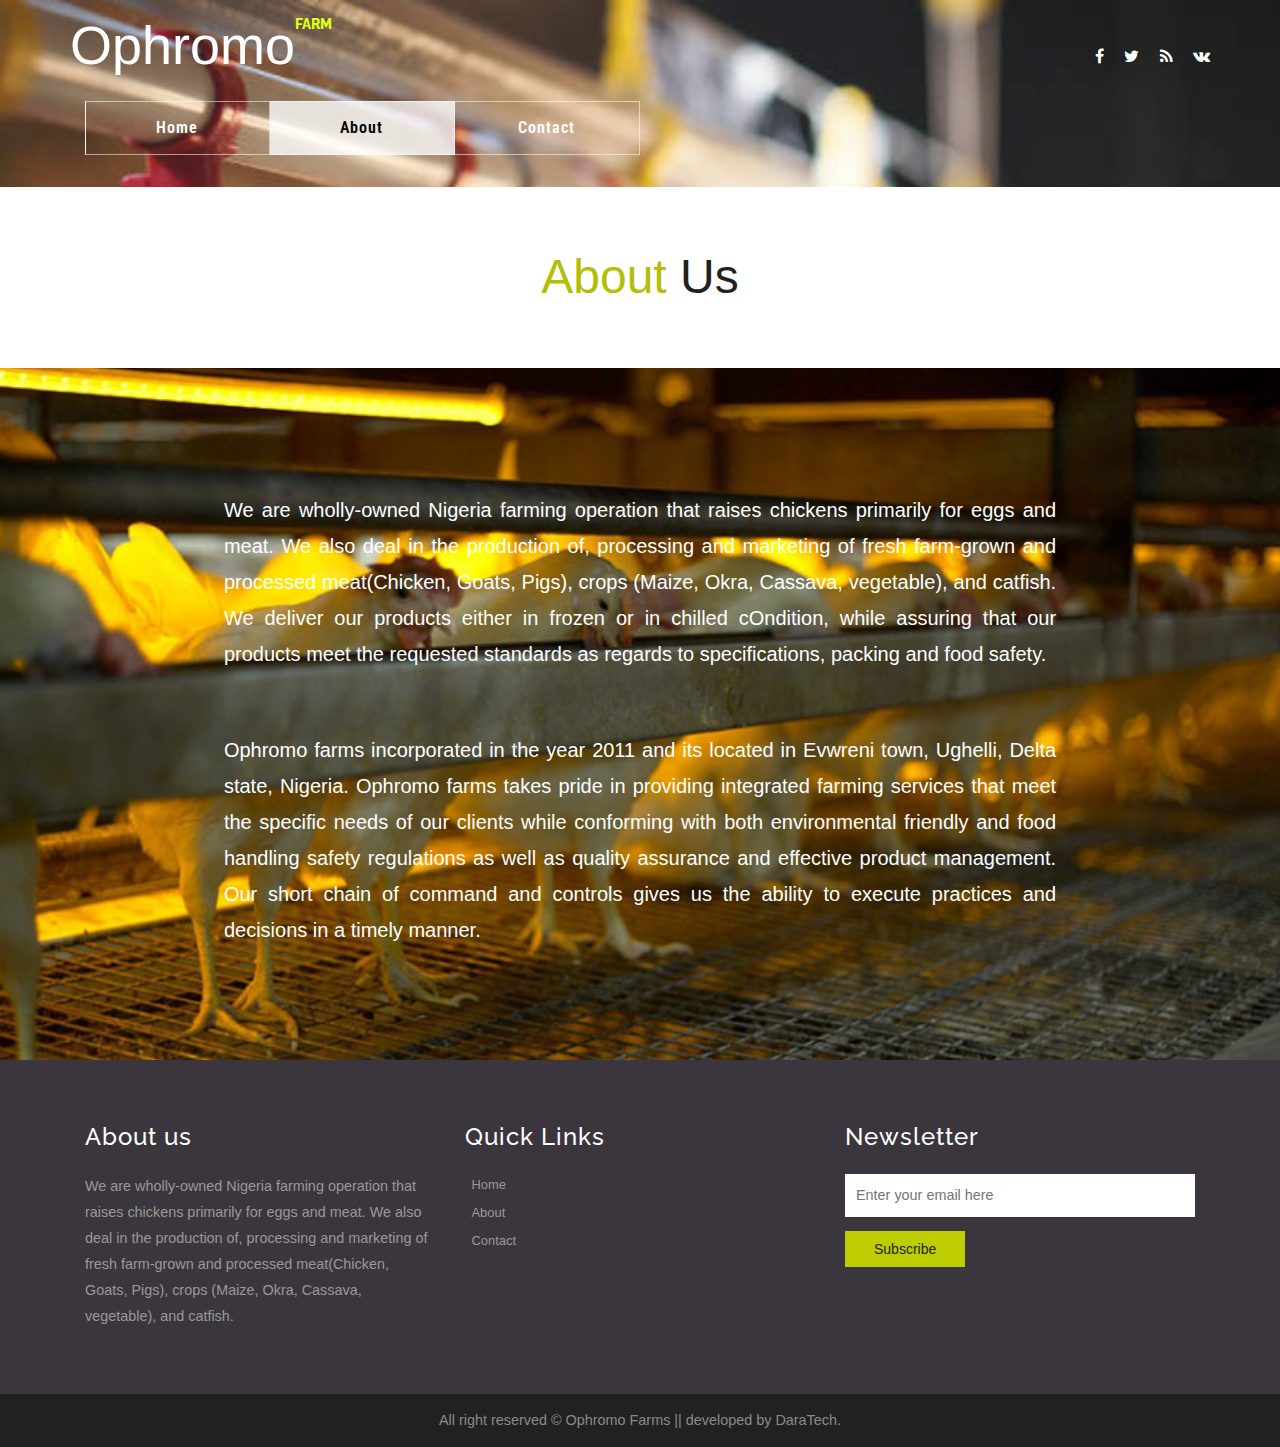
==== commit 6a6d188d: "Update about.html" ====
--- a/about.html
+++ b/about.html
@@ -82,7 +82,7 @@
 				<div class="header-left">
 					<div class="w3layouts-logo">
 						<h1>
-							<a href="index.html">Ophromo<span><sup style="font-weight: 800;">Farm</sup></span></a>
+								<a href="index.html">Ophromo<span><sup style="font-weight: 800; color: #dfff12;">Farm</sup></span></a>
 						</h1>
 					</div>
 				</div>
@@ -122,7 +122,7 @@
 											<li><a class="hvr-bounce-to-bottom" href="typography.html">Typography</a></li>          
 										</ul>
 									</li> -->								
-									<li><a href="gallery.html">Gallery</a></li>
+									<!-- <li><a href="gallery.html">Gallery</a></li> -->
 									<!-- <li><a href="blog.html">Blog</a></li> -->
 									<li><a class="list-border1" href="contact.html">Contact</a></li>
 								</ul>	
@@ -168,8 +168,8 @@
 				<!-- <p>Lorem ipsum dolor sit amet, consectetur adipiscing elit. Cras porta efficitur ante quis volutpat.</p> -->
 			</div>
 			<div class="w3agile-different-info">
-				<p>We are wholly-owned Nigeria farming operation that raises chickens primarily for eggs and meat. We also deal in the production of, processing and marketing of fresh farm-grown and processed meat(Chicken, Goats, Pigs), crops (Maize, Okra, Cassava, vegetable), and catfish. We deliver our products either in  frozen or in chilled cOndition, while assuring that our products meet the requested standards as regards to specifications, packing and food safety.</p>
-				<p>Ophromo farms incorporated in the year 2011 and its located in Evwreni town, Ughelli, Delta state, Nigeria. Ophromo farms takes pride in providing integrated farming services that meet the specific needs of our clients while conforming with both environmental friendly and food handling safety regulations as well as quality assurance and effective product management. Our short chain of command and controls gives us the ability to execute practices and decisions in a timely manner.</p>
+				<p style="font-size: 20px;">We are wholly-owned Nigeria farming operation that raises chickens primarily for eggs and meat. We also deal in the production of, processing and marketing of fresh farm-grown and processed meat(Chicken, Goats, Pigs), crops (Maize, Okra, Cassava, vegetable), and catfish. We deliver our products either in  frozen or in chilled cOndition, while assuring that our products meet the requested standards as regards to specifications, packing and food safety.</p>
+				<p style="font-size: 20px;">Ophromo farms incorporated in the year 2011 and its located in Evwreni town, Ughelli, Delta state, Nigeria. Ophromo farms takes pride in providing integrated farming services that meet the specific needs of our clients while conforming with both environmental friendly and food handling safety regulations as well as quality assurance and effective product management. Our short chain of command and controls gives us the ability to execute practices and decisions in a timely manner.</p>
 				<div class="w3agile-button">
 					<!-- <a href="single.html">Read More</a> -->
 				</div>
@@ -198,7 +198,7 @@
 						<li class="text"><a href="about.html">About</a></li>
 						<!-- <li class="text"><a href="typography.html">Typography</a></li> -->
 						<!-- <li class="text"><a href="icons.html">Icons</a></li> -->
-						<li class="text"><a href="gallery.html">Gallery</a></li>
+						<!-- <li class="text"><a href="gallery.html">Gallery</a></li> -->
 						<!-- <li class="text"><a href="blog.html">Blog</a></li> -->
 						<li class="text"><a href="contact.html">Contact</a></li>
 					</ul>
@@ -245,4 +245,4 @@
 <!-- //here ends scrolling icon -->
 </body>	
 
-</html>+</html>
